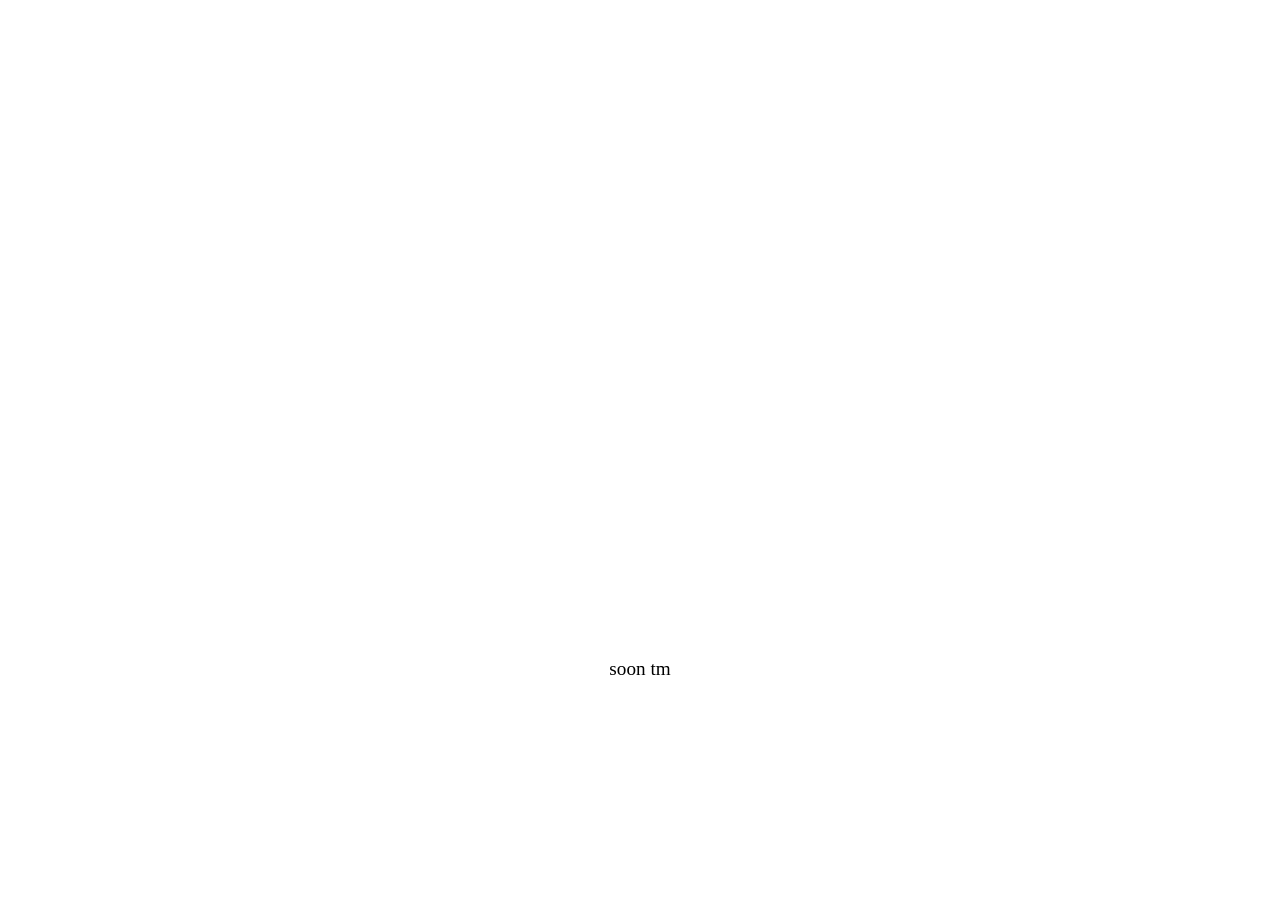
==== index.htm @ 3b70a817 "Update index.htm" ====
<!DOCTYPE html PUBLIC "-//W3C//DTD HTML 4.01 Transitional//EN" "http://www.w3.org/TR/html4/loose.dtd">
<html><head>
<meta http-equiv="content-type" content="text/html; charset=windows-1252">
<title>Brawlback</title>
<script src="amogusspin.com_files/jquery-2.1.4.min.js"></script>
</head>
<body>
<br>
<video width="100%" height="auto" autoplay loop muted playsinline>
  <source src="amogusspin.com_files/brawlback_animated.mp4" type="video/mp4">
  Your browser does not support the video tag.
</video>
<!--
<center>
  <div style="position: relative; width: 600px">
    <img src="amogusspin.com_files/brawlback_animated.mp4">
  </div>
-->
</center>
<br>
<center>
  <big>soon tm</span></big>
</center>


<!-- 
<script>
$(window).load(function (){
  var spins = 0;
  setInterval(function () {
    spins = spins + 1;
    $("#spin").text(spins + " spin" + (spins != 1 ? "s" : ""));
    if (spins == 10)
      $("#ethan").show();
    else if (spins == 17)
      $("#ethan").hide();
  }, 2010);
});
</script>

among us -->

</body></html>
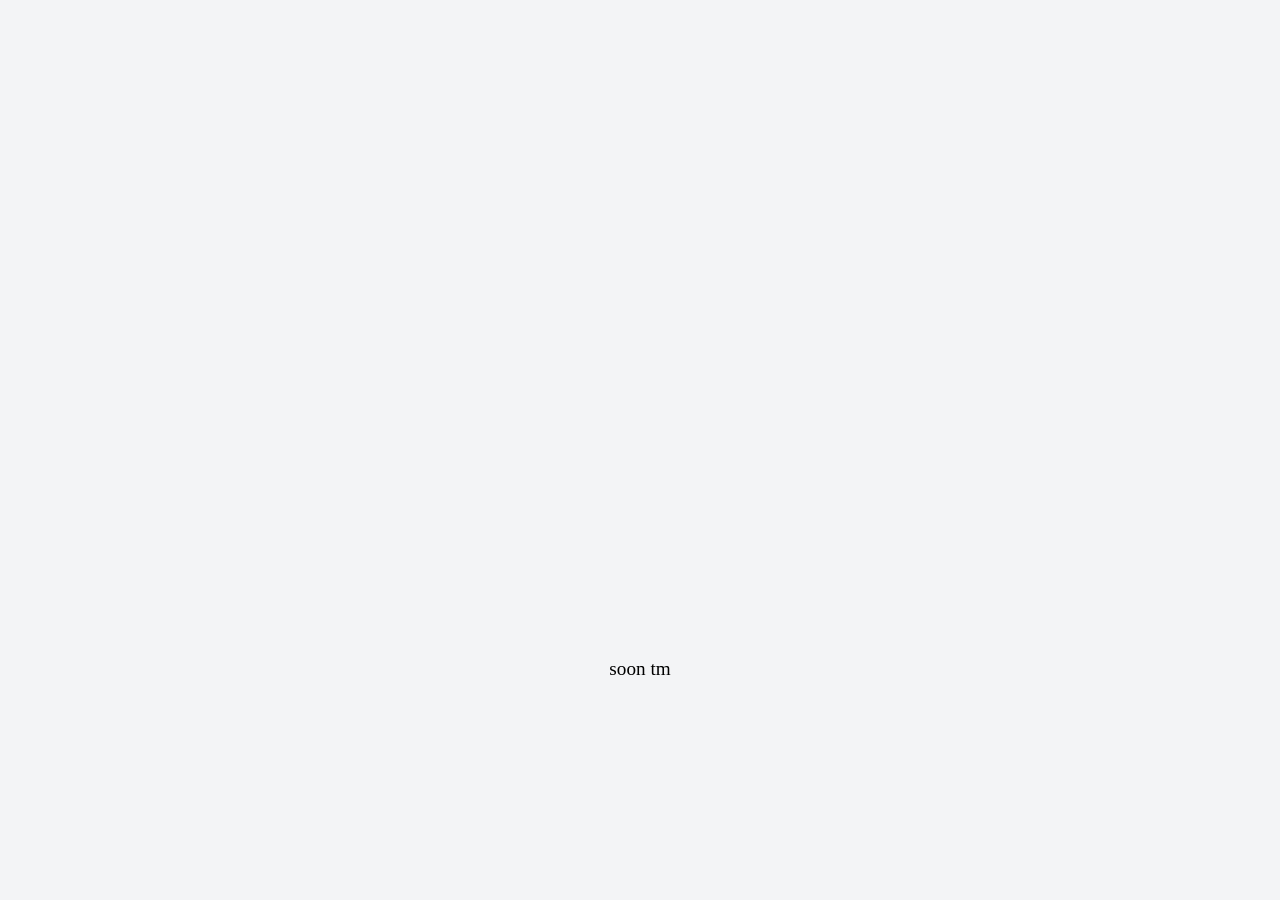
==== commit a9b27e85: "Update index.htm" ====
--- a/index.htm
+++ b/index.htm
@@ -6,6 +6,14 @@
 </head>
 <body>
 <br>
+<head>
+  <style>
+    body {
+      background-color: #f3f4f6; /* Uses a Hex color code */
+    }
+  </style>
+</head>
+
 <video width="100%" height="auto" autoplay loop muted playsinline>
   <source src="amogusspin.com_files/brawlback_animated.mp4" type="video/mp4">
   Your browser does not support the video tag.
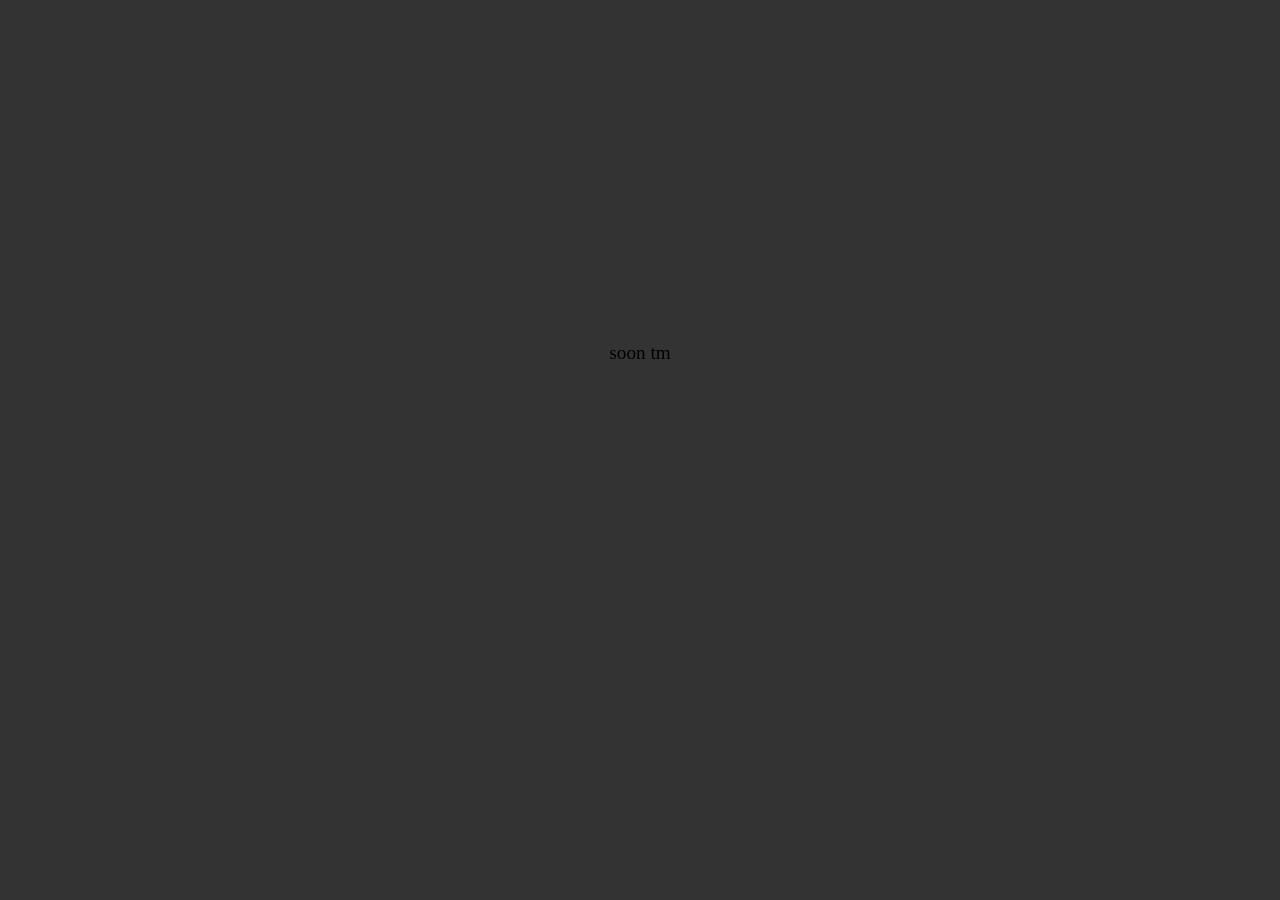
==== commit 36624768: "Update index.htm" ====
--- a/index.htm
+++ b/index.htm
@@ -9,12 +9,12 @@
 <head>
   <style>
     body {
-      background-color: #f3f4f6; /* Uses a Hex color code */
+      background-color: #333333; /* Uses a Hex color code */
     }
   </style>
 </head>
 
-<video width="100%" height="auto" autoplay loop muted playsinline>
+<video width="50%" height="auto" autoplay loop muted playsinline>
   <source src="amogusspin.com_files/brawlback_animated.mp4" type="video/mp4">
   Your browser does not support the video tag.
 </video>
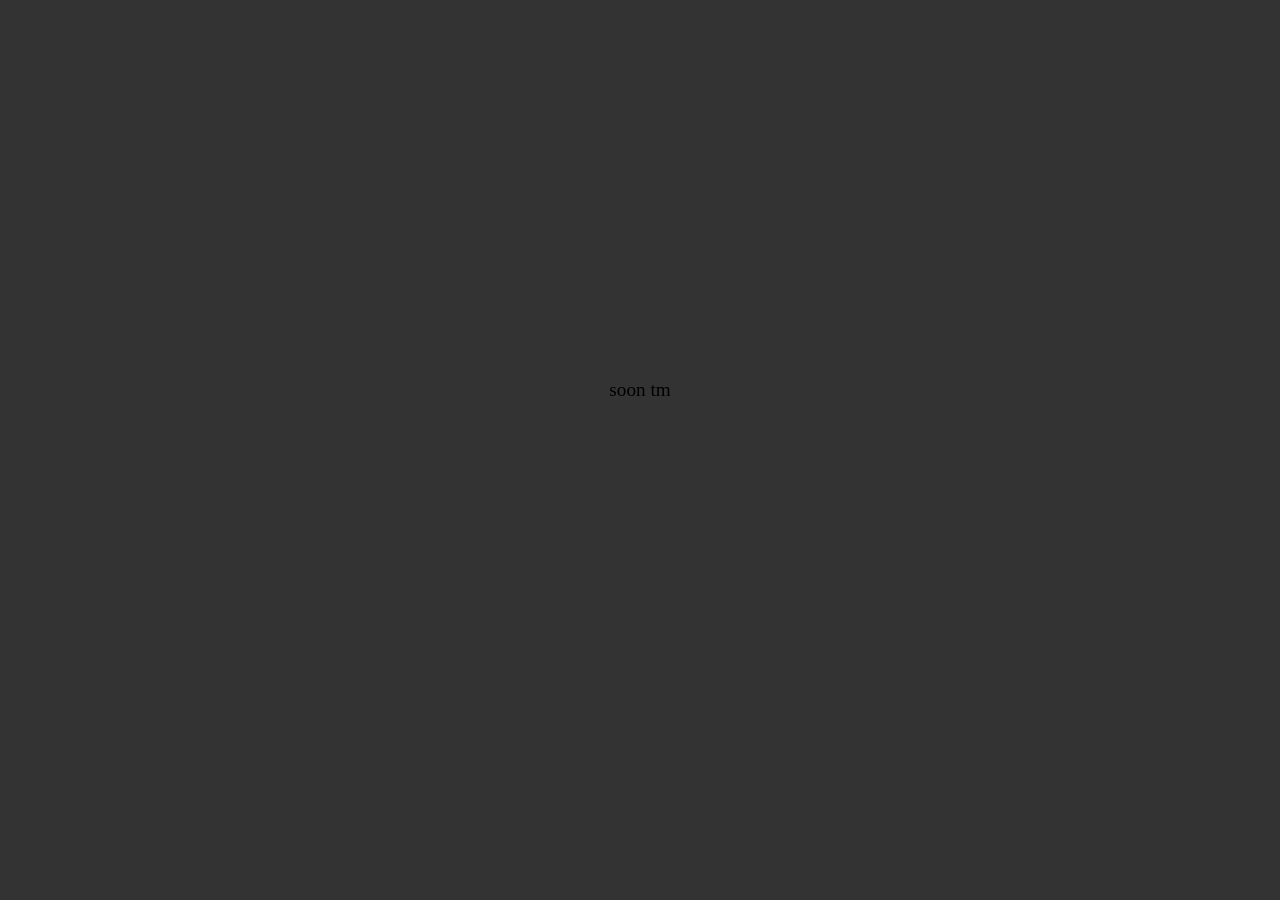
==== commit f460037a: "Update index.htm" ====
--- a/index.htm
+++ b/index.htm
@@ -13,11 +13,12 @@
     }
   </style>
 </head>
-
+<center>
 <video width="50%" height="auto" autoplay loop muted playsinline>
   <source src="amogusspin.com_files/brawlback_animated.mp4" type="video/mp4">
   Your browser does not support the video tag.
 </video>
+</center>
 <!--
 <center>
   <div style="position: relative; width: 600px">
@@ -27,7 +28,7 @@
 </center>
 <br>
 <center>
-  <big>soon tm</span></big>
+  <big><p text="white">soon tm</p> </big>
 </center>
 
 
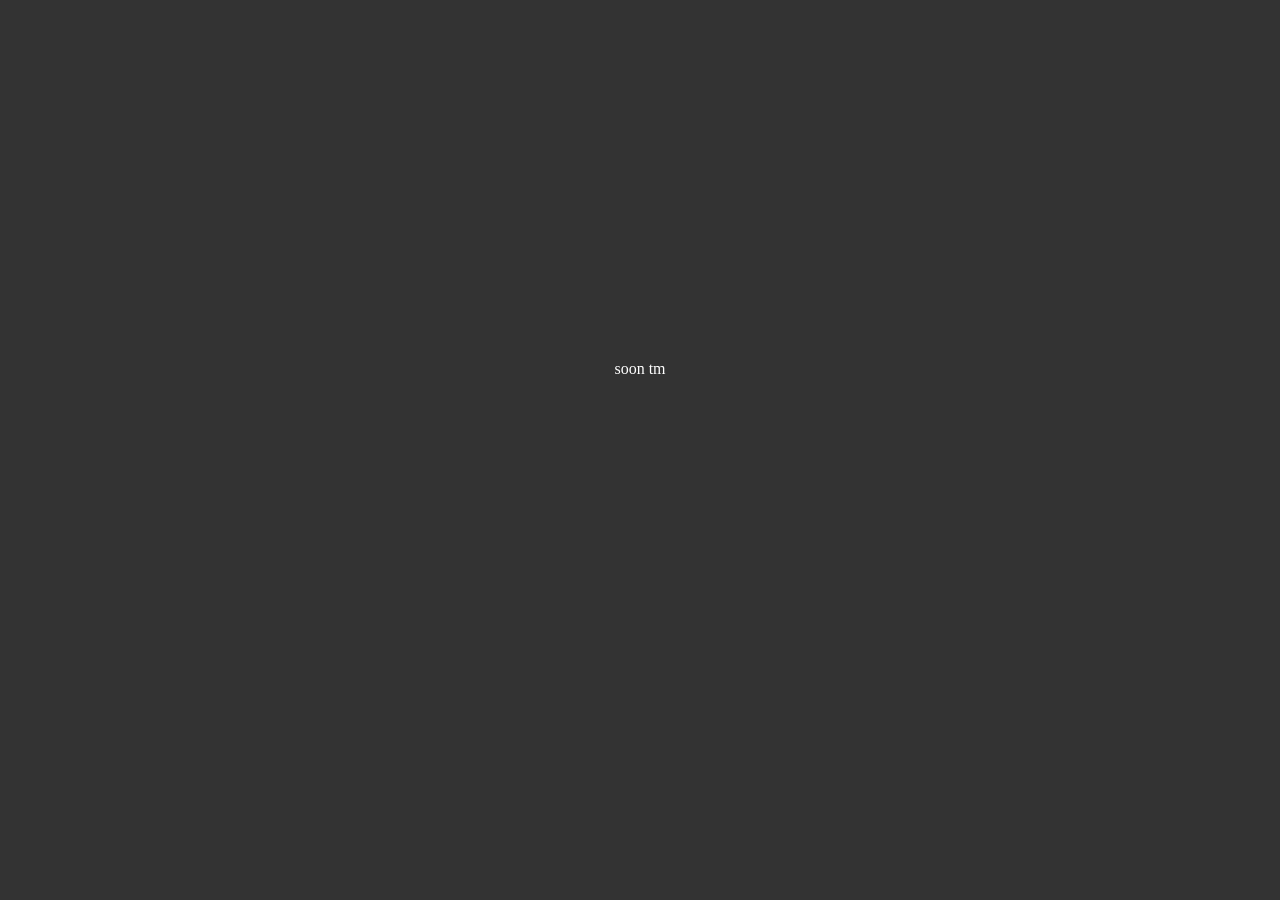
==== commit 139e0612: "Update index.htm" ====
--- a/index.htm
+++ b/index.htm
@@ -8,8 +8,19 @@
 <br>
 <head>
   <style>
+    p {
+      color: white; 
+    }
+    .custom-text {
+      color: rgb(255, 255, 255); 
+    }
+  </style>
+</head>
+
+<head>
+  <style>
     body {
-      background-color: #333333; /* Uses a Hex color code */
+      background-color: #333333;
     }
   </style>
 </head>
@@ -28,7 +39,7 @@
 </center>
 <br>
 <center>
-  <big><p text="white">soon tm</p> </big>
+  <span class="custom-text">soon tm</span>
 </center>
 
 
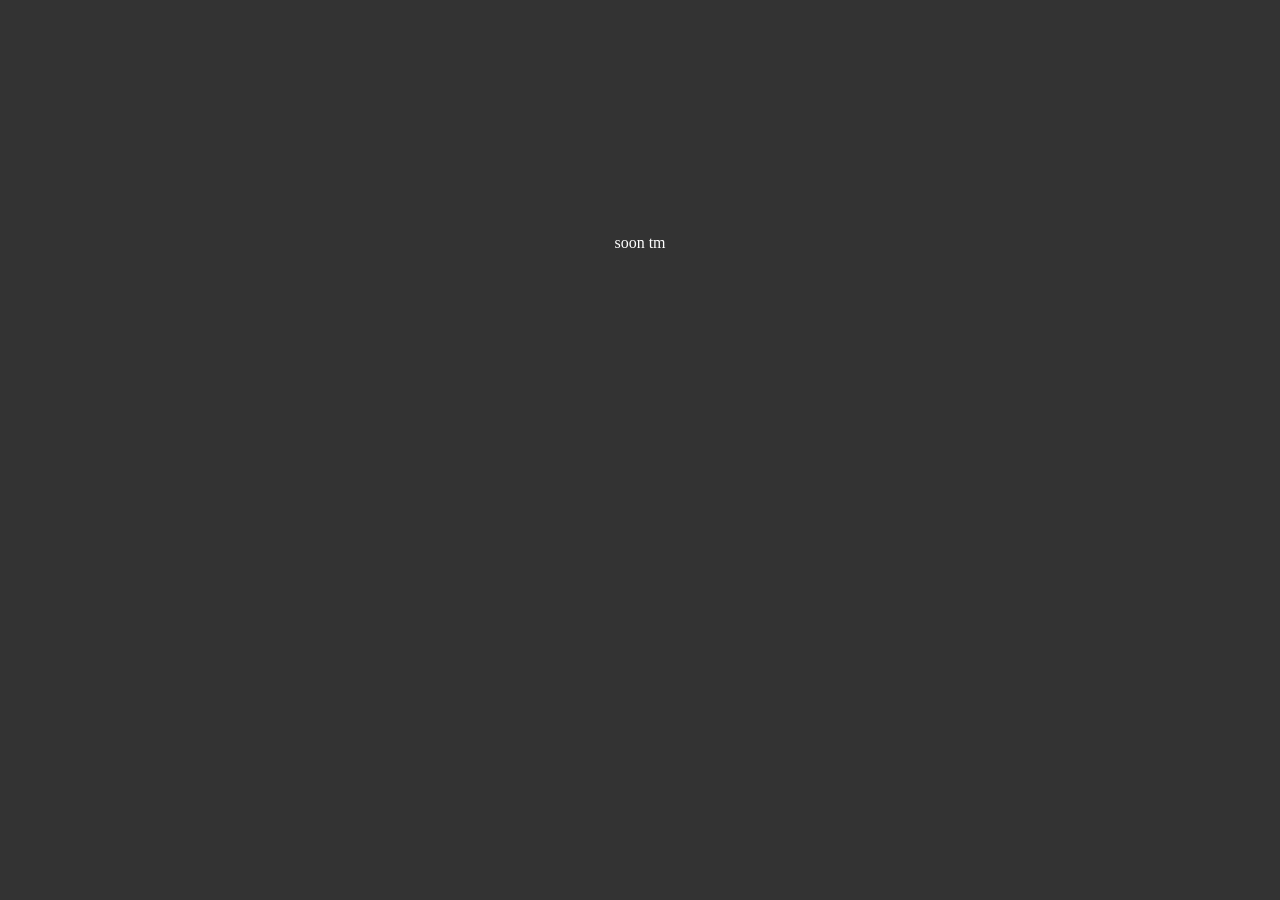
==== commit 273dc32c: "scale down vid" ====
--- a/index.htm
+++ b/index.htm
@@ -25,7 +25,7 @@
   </style>
 </head>
 <center>
-<video width="50%" height="auto" autoplay loop muted playsinline>
+<video width="30%" height="auto" autoplay loop muted playsinline>
   <source src="amogusspin.com_files/brawlback_animated.mp4" type="video/mp4">
   Your browser does not support the video tag.
 </video>
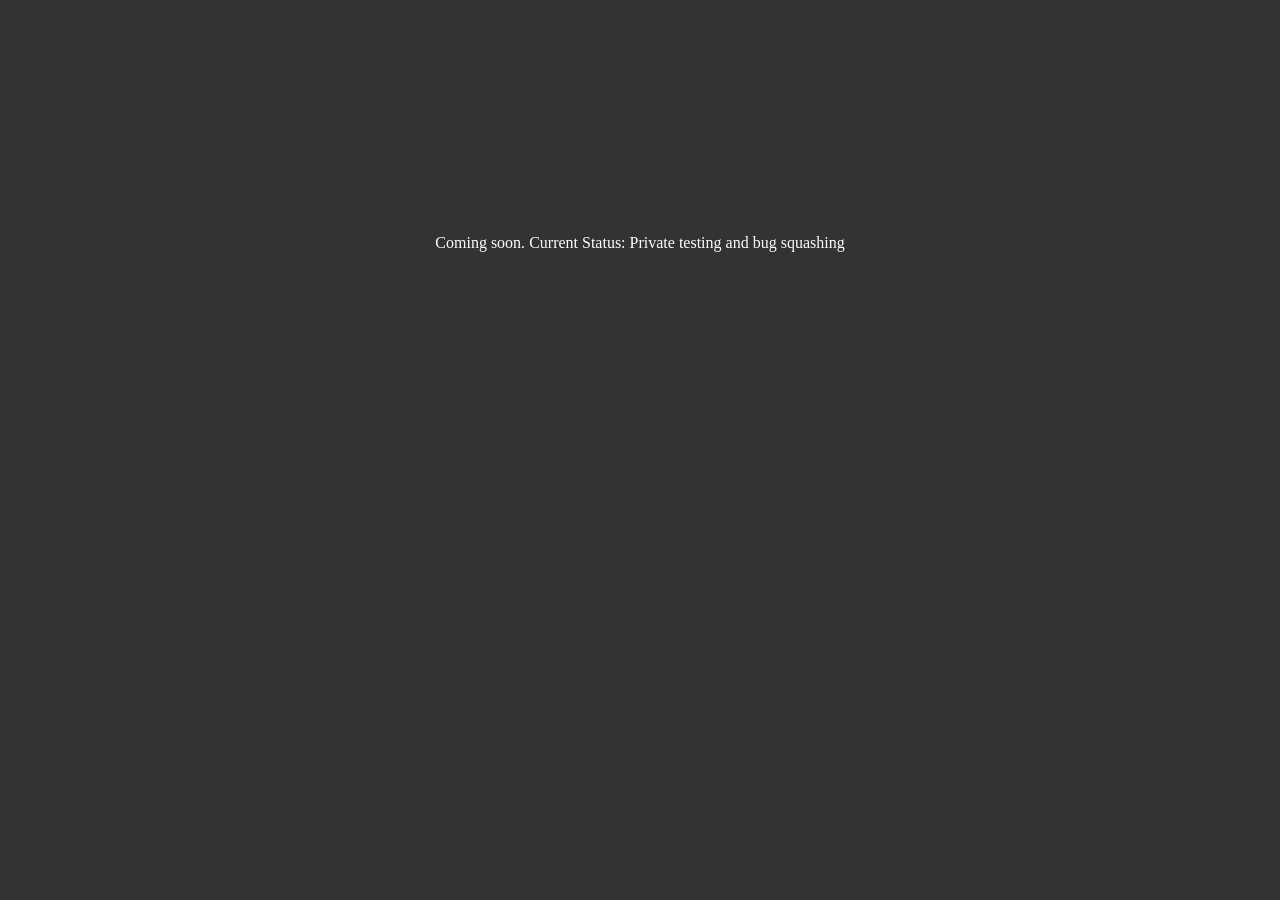
==== commit 872da53c: "Update index.htm" ====
--- a/index.htm
+++ b/index.htm
@@ -39,7 +39,8 @@
 </center>
 <br>
 <center>
-  <span class="custom-text">soon tm</span>
+  <span class="custom-text">Coming soon.</span>
+  <span class="custom-text">Current Status: Private testing and bug squashing</span>
 </center>
 
 
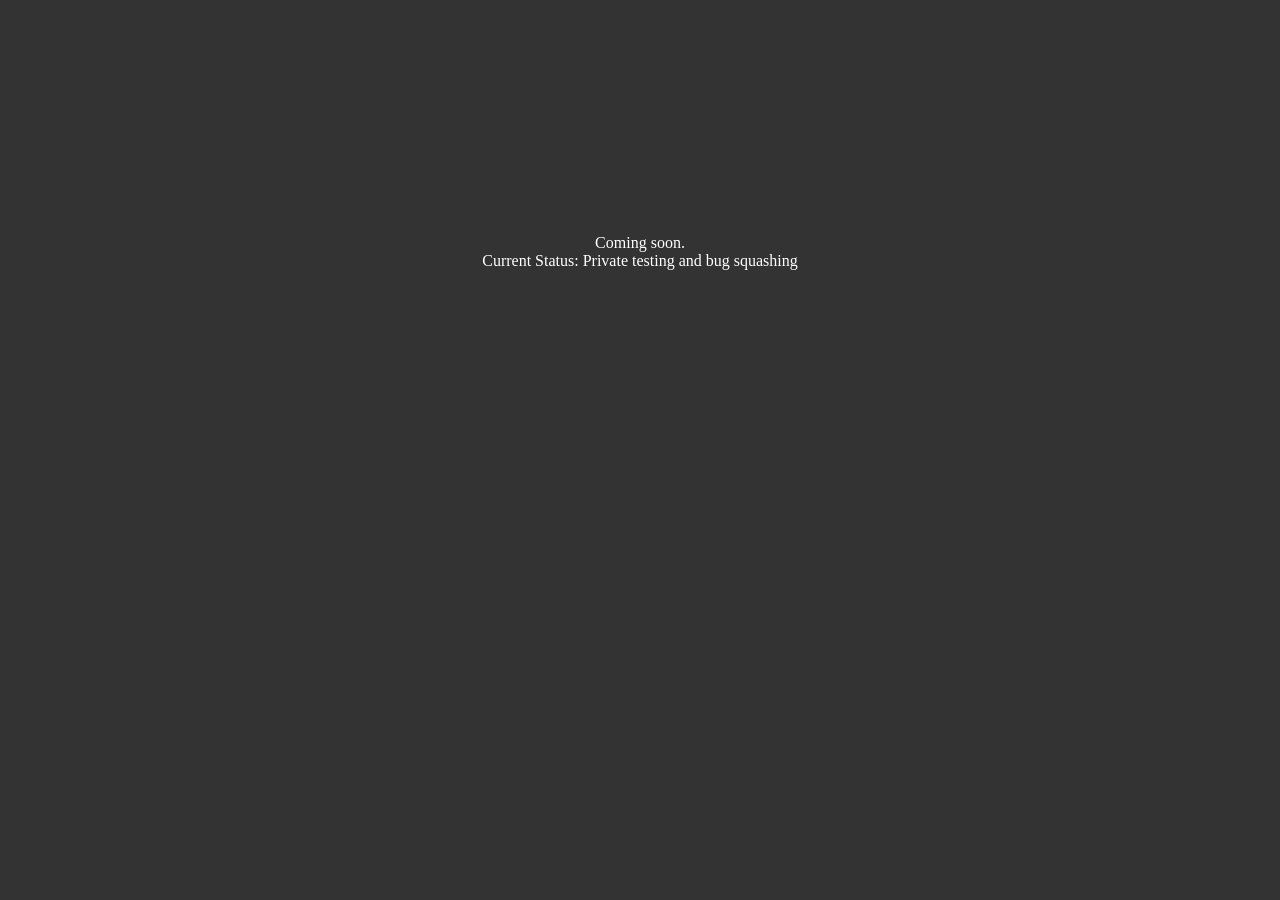
==== commit 0f4899e6: "Update index.htm" ====
--- a/index.htm
+++ b/index.htm
@@ -39,8 +39,7 @@
 </center>
 <br>
 <center>
-  <span class="custom-text">Coming soon.</span>
-  <span class="custom-text">Current Status: Private testing and bug squashing</span>
+  <span class="custom-text">Coming soon.<br>Current Status: Private testing and bug squashing</span>
 </center>
 
 
